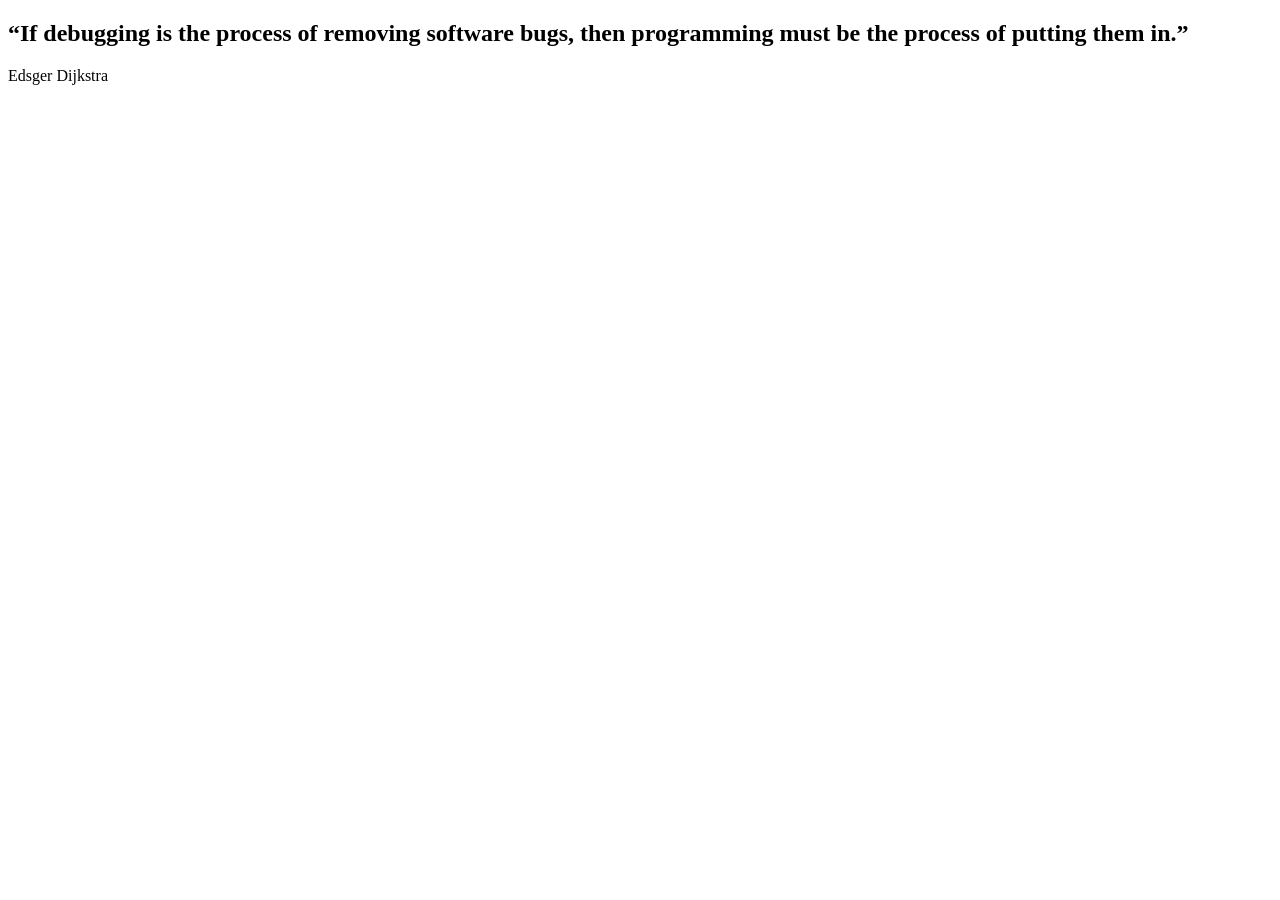
==== 3. card with pager/index.html @ c1f4cb28 "first commit" ====
<!DOCTYPE html>
<html lang="en">
<head>
    <meta charset="UTF-8">
    <meta name="viewport" content="width=device-width, initial-scale=1.0">
    <meta http-equiv="X-UA-Compatible" content="ie=edge">
    <title>Flexbox excersice - Card with pager</title>
    <link rel="stylesheet" href="css/style.css">
</head>
<body>
   <article class="card">
       <h1 class="quote">“If debugging is the process of removing software bugs, then programming must be the process of putting them in.”</h1>
       <p class="author">Edsger Dijkstra</p>
       <footer>
           <a class="pager" href="#" class="active"></a>
           <a class="pager" href="#"></a>
           <a class="pager" href="#"></a>
       </footer>
   </article>

</body>
</html>
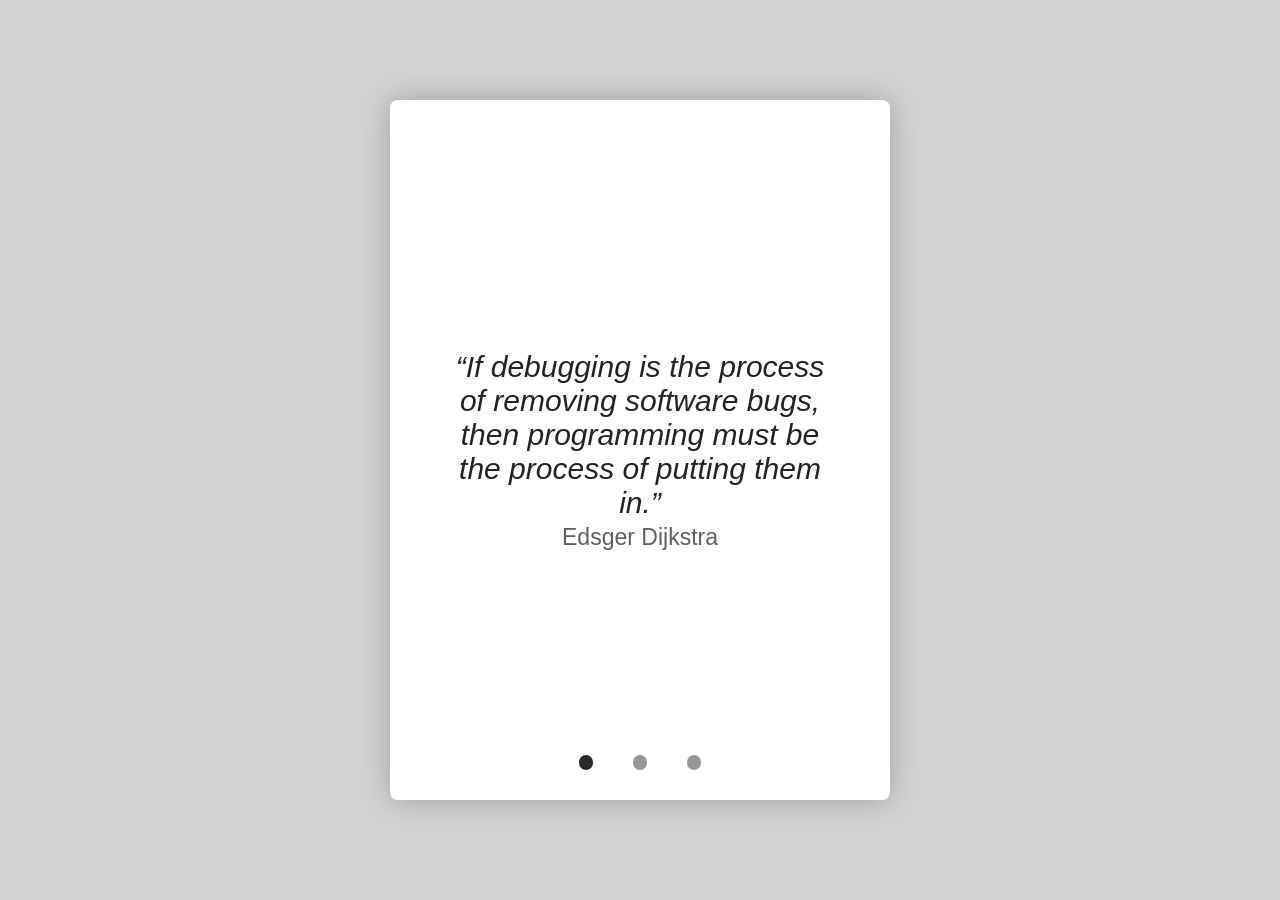
==== commit 00664216: "done with 3. quote /w pager" ====
--- a/3. card with pager/index.html
+++ b/3. card with pager/index.html
@@ -12,7 +12,7 @@
        <h1 class="quote">“If debugging is the process of removing software bugs, then programming must be the process of putting them in.”</h1>
        <p class="author">Edsger Dijkstra</p>
        <footer>
-           <a class="pager" href="#" class="active"></a>
+           <a class="pager-active" href="#"></a>
            <a class="pager" href="#"></a>
            <a class="pager" href="#"></a>
        </footer>
--- a/3. card with pager/css/style.css
+++ b/3. card with pager/css/style.css
@@ -0,0 +1,62 @@
+* {
+    margin: 0;
+    padding: 0;
+    box-sizing: border-box;
+}
+
+body {
+    display: flex;
+    flex-direction: column;
+    justify-content: center;
+    align-items: center;
+    height: 100vh;
+    background-color: lightgray;
+}
+
+.card {
+    height: 700px;
+    width: 500px;
+    display: flex;
+    flex-direction: column;
+    align-items: center;
+    justify-content: space-between;
+    background-color: white;
+    border-radius: 8px;
+    box-shadow: 0px 0px 30px rgb(160, 159, 159);
+}
+
+.quote {
+    text-align: center;
+    font-style: italic;
+    font-family:'Gill Sans', 'Gill Sans MT', Calibri, 'Trebuchet MS', sans-serif;
+    font-weight: 500;
+    margin-top: 250px;
+    font-size: 30px;
+    padding: 0px 60px 0px 60px;
+    color: rgb(36, 35, 35);
+}
+
+.author {
+    text-align: center;
+    font-size: 23px;
+    color: rgb(95, 95, 95);
+    padding-bottom: 200px;
+    font-family:'Trebuchet MS', 'Lucida Sans Unicode', 'Lucida Grande', 'Lucida Sans', Arial, sans-serif;
+}
+
+footer {
+    margin-bottom: 30px;
+    display: flex;
+    gap: 40px;
+}
+
+a {
+    background-color: rgb(151, 151, 151);
+    border-radius: 100px;
+    padding: 0px 8px 15px 6px;
+}
+
+.pager-active {
+    background-color: rgb(43, 42, 42);
+}
+
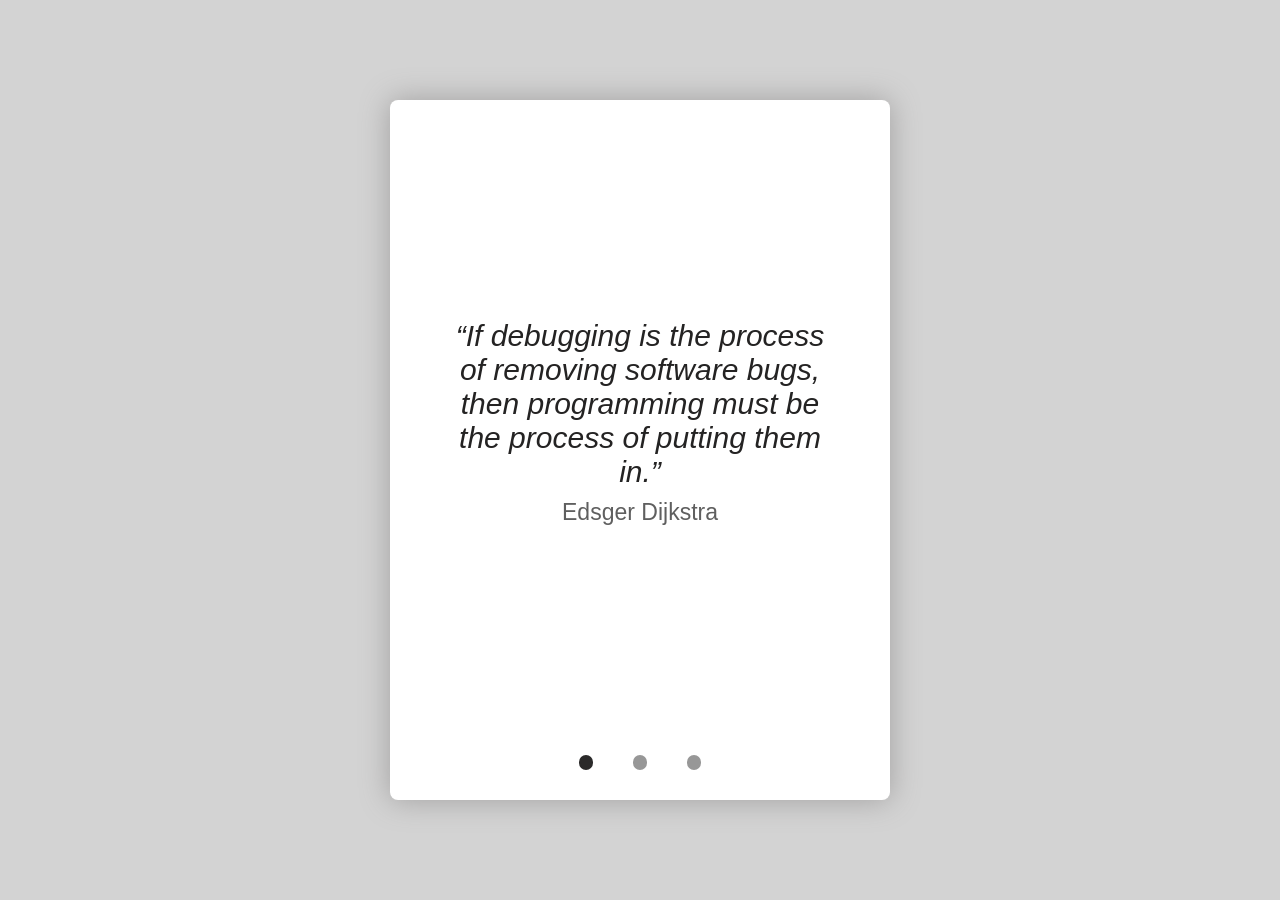
==== commit 165f4b4c: "updated excerise 3" ====
--- a/3. card with pager/index.html
+++ b/3. card with pager/index.html
@@ -12,7 +12,7 @@
        <h1 class="quote">“If debugging is the process of removing software bugs, then programming must be the process of putting them in.”</h1>
        <p class="author">Edsger Dijkstra</p>
        <footer>
-           <a class="pager-active" href="#"></a>
+           <a class="pager active" href="#"></a>
            <a class="pager" href="#"></a>
            <a class="pager" href="#"></a>
        </footer>
--- a/3. card with pager/css/style.css
+++ b/3. card with pager/css/style.css
@@ -19,10 +19,11 @@
     display: flex;
     flex-direction: column;
     align-items: center;
-    justify-content: space-between;
+    justify-content: center;
     background-color: white;
     border-radius: 8px;
     box-shadow: 0px 0px 30px rgb(160, 159, 159);
+    gap: 10px;
 }
 
 .quote {
@@ -30,33 +31,33 @@
     font-style: italic;
     font-family:'Gill Sans', 'Gill Sans MT', Calibri, 'Trebuchet MS', sans-serif;
     font-weight: 500;
-    margin-top: 250px;
     font-size: 30px;
     padding: 0px 60px 0px 60px;
     color: rgb(36, 35, 35);
+    margin-top: auto;
 }
 
 .author {
     text-align: center;
     font-size: 23px;
     color: rgb(95, 95, 95);
-    padding-bottom: 200px;
     font-family:'Trebuchet MS', 'Lucida Sans Unicode', 'Lucida Grande', 'Lucida Sans', Arial, sans-serif;
 }
 
 footer {
-    margin-bottom: 30px;
     display: flex;
     gap: 40px;
+    margin-top: auto;
+    padding-bottom: 30px;
 }
 
-a {
+.pager {
     background-color: rgb(151, 151, 151);
     border-radius: 100px;
     padding: 0px 8px 15px 6px;
 }
 
-.pager-active {
+.active {
     background-color: rgb(43, 42, 42);
 }
 
